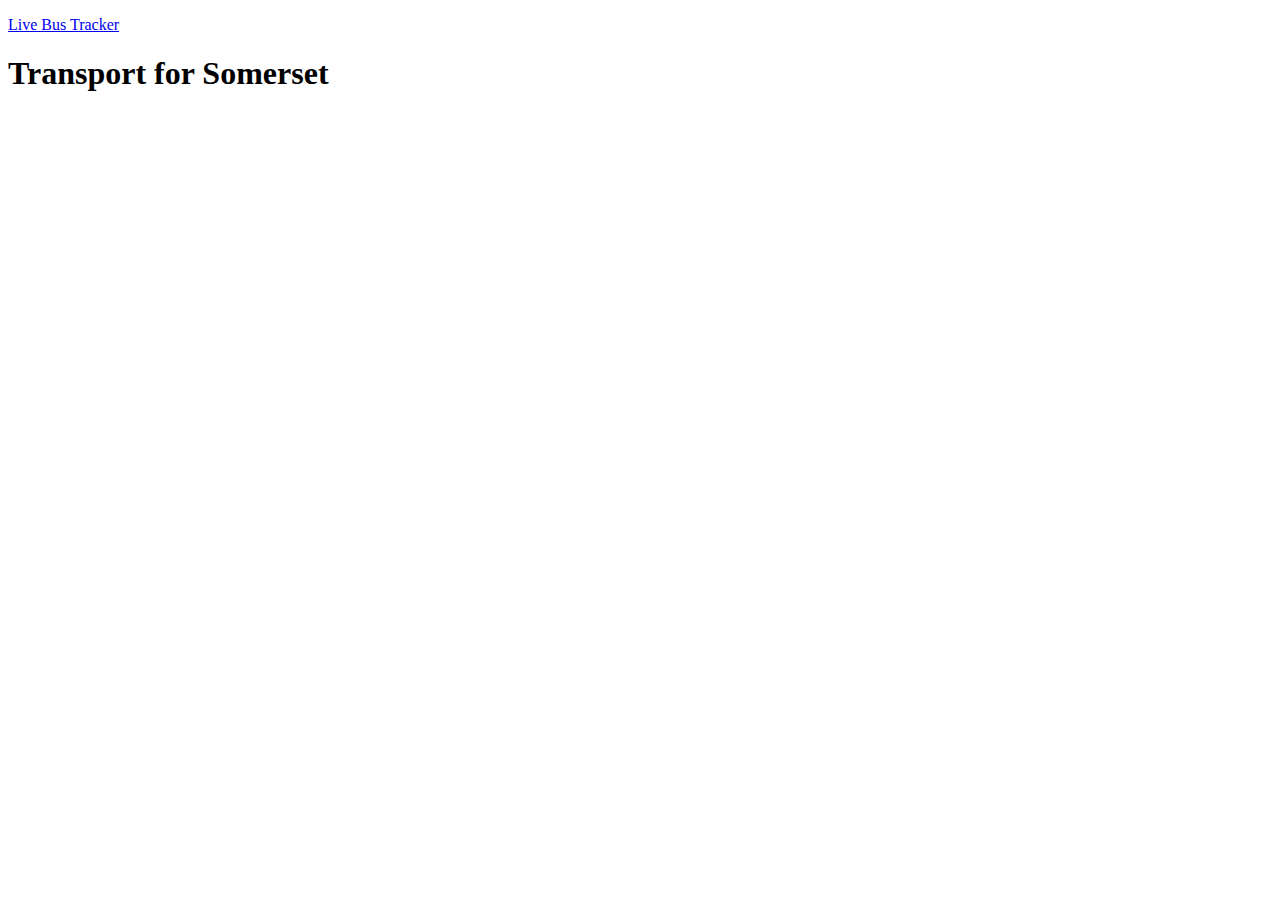
==== docs/index.htm @ 7a660e55 "Update index.htm" ====
<!DOCTYPE html>
<html lang="en-gb">
  <head>
    <title>Transport for Somerset</title>
    <meta name="viewport" content="width=device-width, initial-scale=1">
    <link rel="stylesheet" href="styles.css">
    <script src="scripts.js"></script>
  </head>
  <body>
    <p><a href="https://livebustracker.transportforsomerset.co.uk/" title="Live Bus Tracker">Live Bus Tracker</a></p>
    <h1>Transport for Somerset</h1>
  </body>
</html>
---- docs/styles.css ----

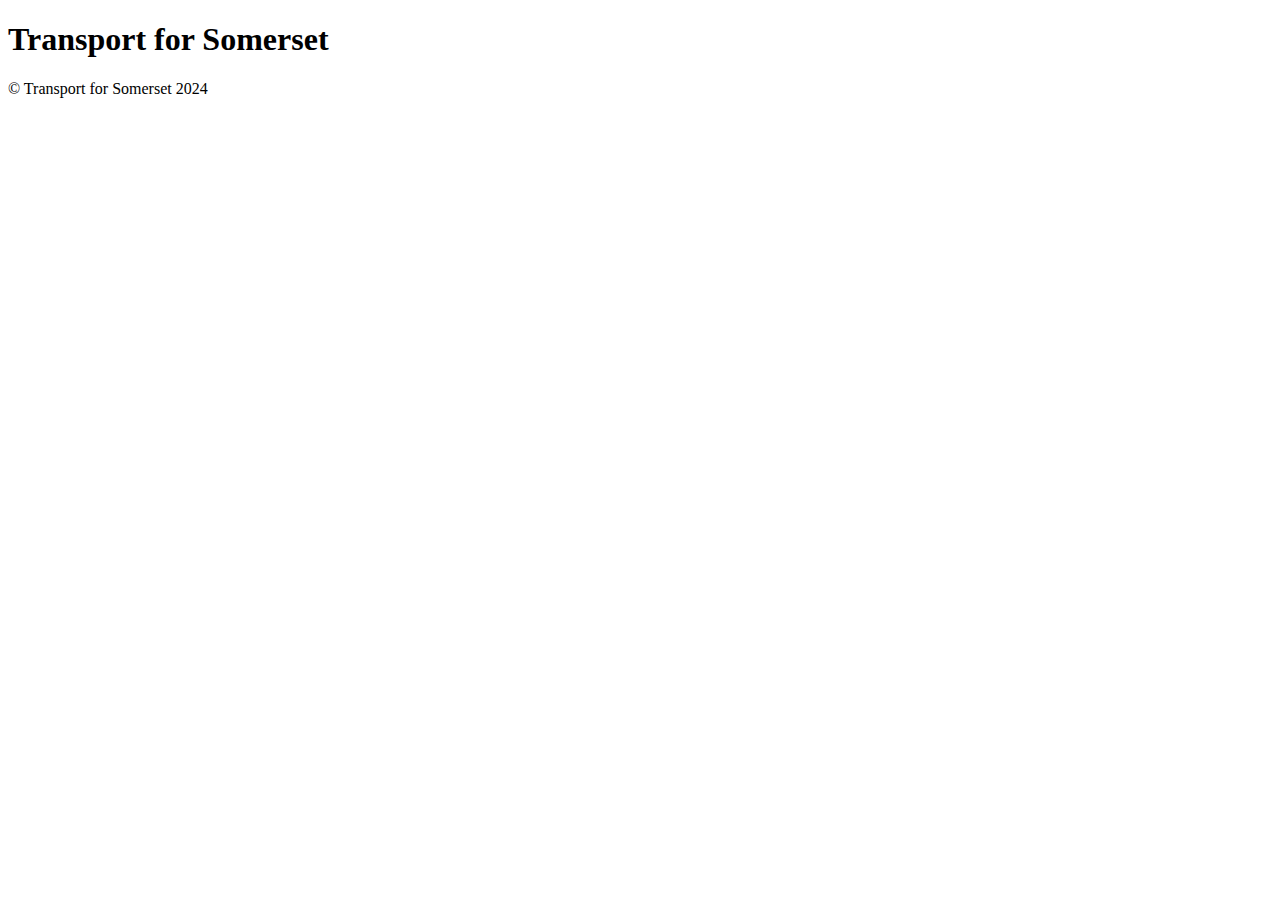
==== commit 3af47ff4: "Update index.htm" ====
--- a/docs/index.htm
+++ b/docs/index.htm
@@ -3,11 +3,17 @@
   <head>
     <title>Transport for Somerset</title>
     <meta name="viewport" content="width=device-width, initial-scale=1">
+    <link rel="stylesheet" href="https//blog.transportforsomerset.co.uk/styles.css">
     <link rel="stylesheet" href="styles.css">
     <script src="scripts.js"></script>
   </head>
   <body>
-    <p><a href="https://livebustracker.transportforsomerset.co.uk/" title="Live Bus Tracker">Live Bus Tracker</a></p>
-    <h1>Transport for Somerset</h1>
+    <header>
+      <h1>Transport for Somerset</h1>
+    </header>
+
+    <footer>
+      <p>&copy; Transport for Somerset 2024</p>
+    </footer>
   </body>
 </html>
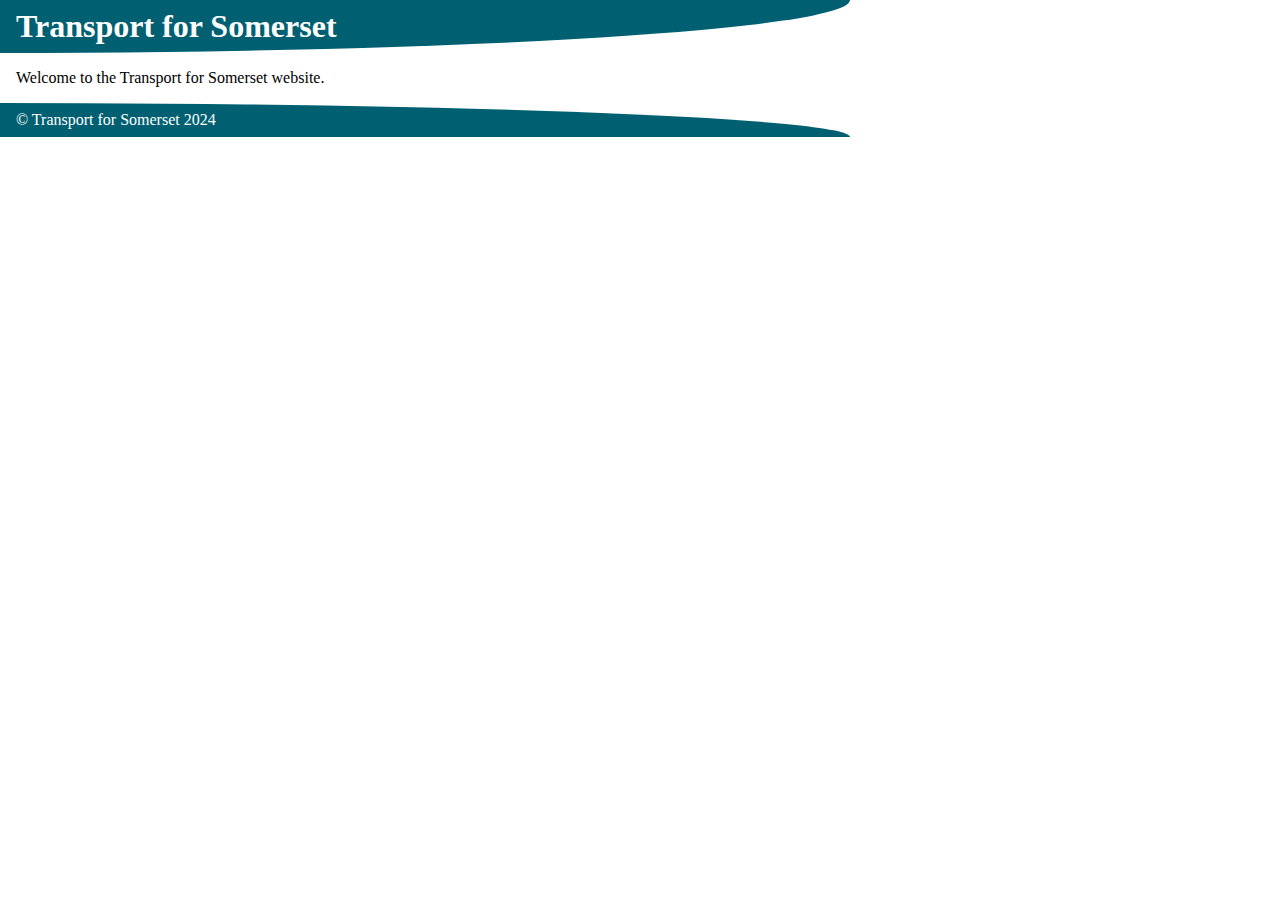
==== commit 5ba3c119: "Update index.htm" ====
--- a/docs/index.htm
+++ b/docs/index.htm
@@ -1,10 +1,14 @@
 <!DOCTYPE html>
+
 <html lang="en-gb">
   <head>
     <title>Transport for Somerset</title>
+
     <meta name="viewport" content="width=device-width, initial-scale=1">
-    <link rel="stylesheet" href="https//blog.transportforsomerset.co.uk/styles.css">
+
+    <link rel="canonical" href="https://www.transportforsomerset.co.uk/">
     <link rel="stylesheet" href="styles.css">
+    
     <script src="scripts.js"></script>
   </head>
   <body>
@@ -12,6 +16,10 @@
       <h1>Transport for Somerset</h1>
     </header>
 
+    <main>
+      <p>Welcome to the Transport for Somerset website.</p>
+    </main>
+
     <footer>
       <p>&copy; Transport for Somerset 2024</p>
     </footer>
--- a/docs/styles.css
+++ b/docs/styles.css
@@ -1 +1,34 @@
+@font-face {
+  font-family: "AR One Sans";
+  font-display: swap;
+  src:
+    url("AROneSans.ttf");
+}
 
+html, body {  margin: 0; padding: 0; }
+
+body {
+  font-family: "AR One Sans", Georgia;
+  max-width:  850px;
+}
+body > header,
+body > main,
+body > footer {
+  margin:     0;
+  padding:    0 1em;
+}
+body > header, body > footer {
+  background: #006072;
+  color:      white;
+}
+body > header > :first-child,
+body > footer > :last-child {
+  margin: 0;
+}
+
+body > header { border-radius: 0 0 100% 0; padding: 0.5em 6em 0.5em 1em; }
+body > footer { border-radius: 0 100% 0 0; padding: 0.5em 1em; margin-top: 1em; }
+
+body > header a {
+  color: #f0bb35;
+}
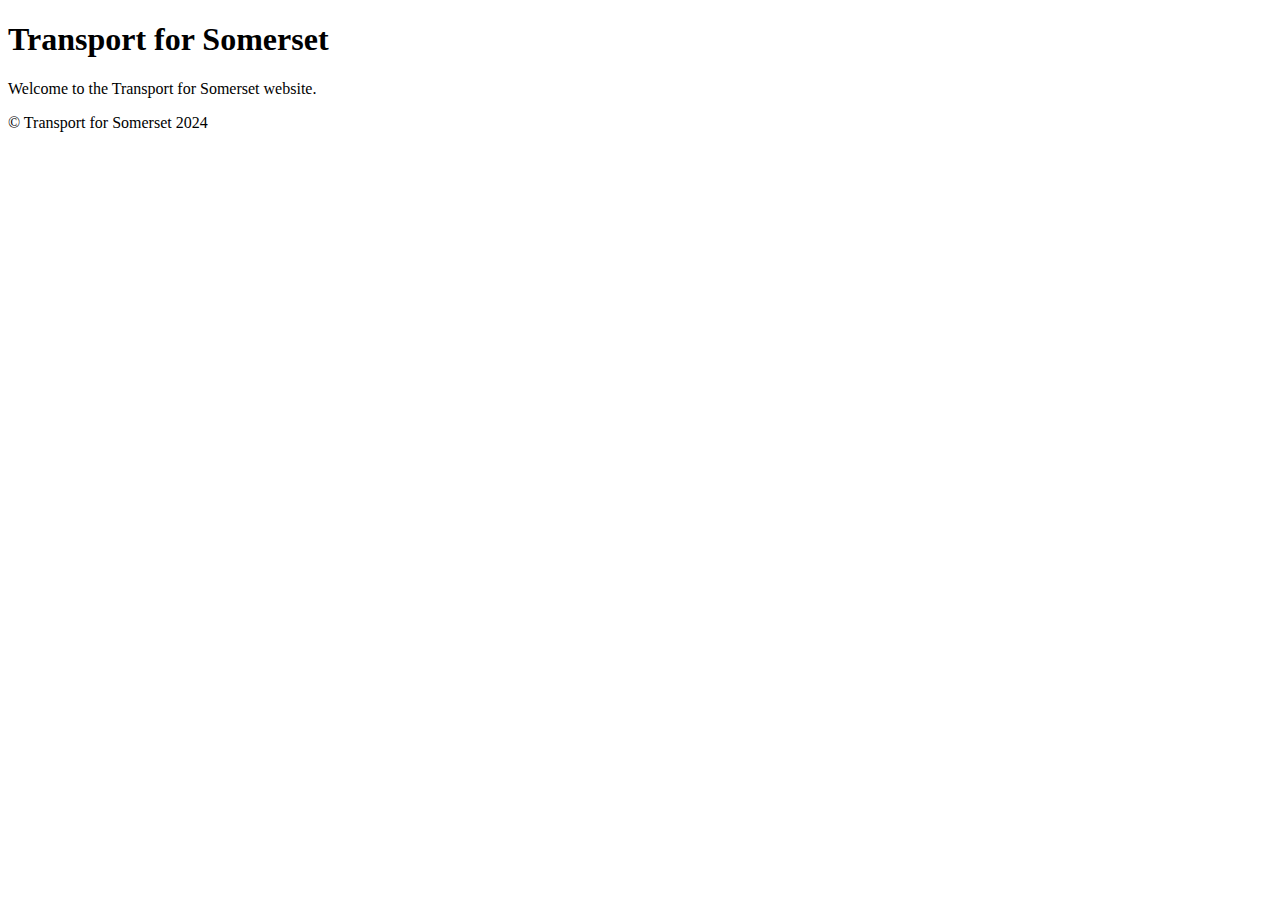
==== commit b1d5a2d4: "Update index.htm" ====
--- a/docs/index.htm
+++ b/docs/index.htm
@@ -7,9 +7,9 @@
     <meta name="viewport" content="width=device-width, initial-scale=1">
 
     <link rel="canonical" href="https://www.transportforsomerset.co.uk/">
-    <link rel="stylesheet" href="styles.css">
+    <link rel="stylesheet" href="/styles.css">
     
-    <script src="scripts.js"></script>
+    <script src="/scripts.js"></script>
   </head>
   <body>
     <header>
